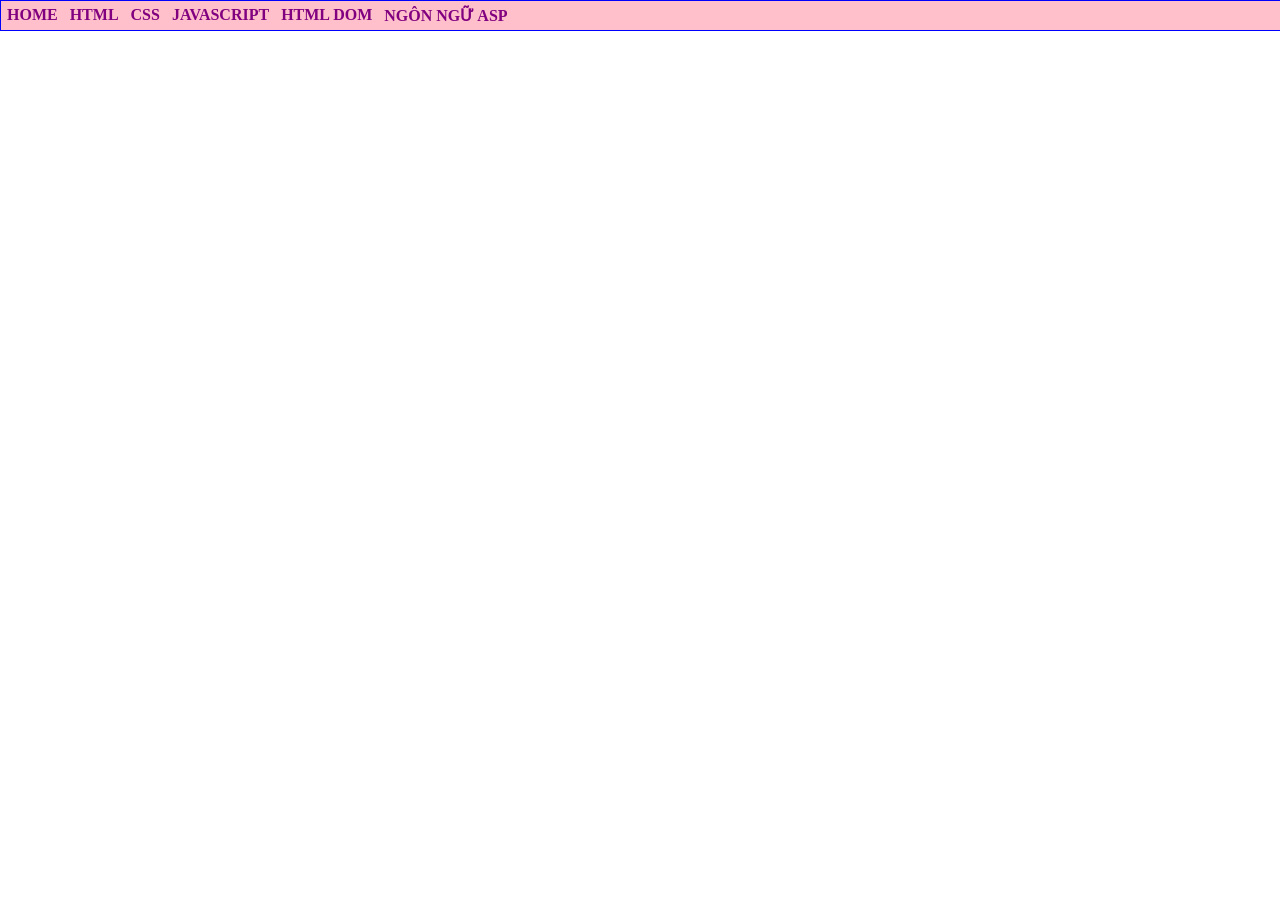
==== index.html @ 3c995ce6 "Rename home.html to index.html" ====
<html>
    <head>
        <title>
            Trần Hoàng Trọng - K244060751
        </title>
        <link rel="stylesheet" href="CSS/main.css">
    </head>
    <body>
        <div id="container">  
        <ul>
        <li> <a href="#">HOME</a></li>
        <li> <a href="#">HTML</a></li>
        <li> <a href="#">CSS</a>
                <ul>
                <li> <a href="#">CSS CĂN BẢN</a></li>
                <li> <a href="#">GIAO DIỆN VỚI CSS</a></li>
                <li> <a href="#">CSS NÂNG CAO</a></li>
            </ul>
            </li>
            <li> <a href="#">JAVASCRIPT</a>
            <ul>
                <li> <a href="#">LESSON 01</a></li>
                <li> <a href="#">LESSON 02</a></li>
                <li> <a href="#">LESSON 03</a></li>
            </ul>
            </li>
            <li> <a href="#">HTML DOM</a></li>
            <li> <a href="#">NGÔN NGỮ ASP</a></li>


</ul>

</div>

    </body>
</html>
---- CSS/main.css ----
*{ 
margin:0; 
padding:0; 
} 
#container 
{ border:1px solid blue; 
background:pink; 
float:left; 
width:100%; 
top: 60px; 
text-indent:0px; 
} 
#container ul 
{ 
float:left; 
list-style:none 
} 
#container ul li 
{ 
position:relative; 
float:left; 
} 
#container ul li a 
{  
display:block;  
font-weight:bold;
text-decoration:none; 
padding:.3em 6px; 
color:purple;
} 
#container li a:hover 
{color:white; 
background:black; 
} 
#container li ul 
{position:absolute; 
display:none; 
width:10em 
} 
#container li:hover ul {  
   display:block;
} 
#container ul li ul li{  
  width:100%; 
  border:1px solid green  
}
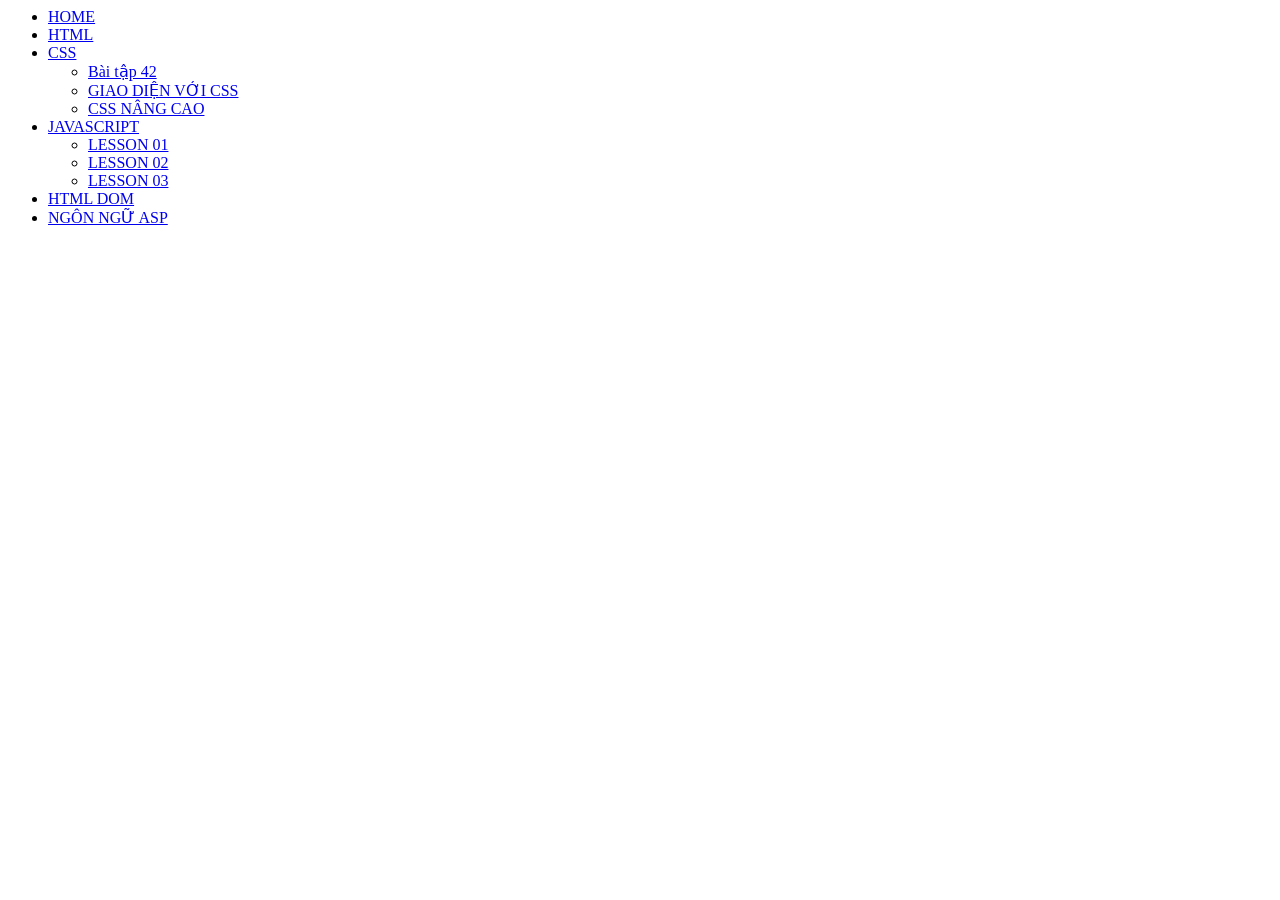
==== commit e637c6fb: "Add files via upload" ====
--- a/index.html
+++ b/index.html
@@ -3,34 +3,33 @@
         <title>
             Trần Hoàng Trọng - K244060751
         </title>
-        <link rel="stylesheet" href="CSS/main.css">
+        <style>
+            @import url(css/main.css);
+        </style>
     </head>
     <body>
         <div id="container">  
-        <ul>
-        <li> <a href="#">HOME</a></li>
-        <li> <a href="#">HTML</a></li>
-        <li> <a href="#">CSS</a>
-                <ul>
-                <li> <a href="#">CSS CĂN BẢN</a></li>
-                <li> <a href="#">GIAO DIỆN VỚI CSS</a></li>
-                <li> <a href="#">CSS NÂNG CAO</a></li>
+            <ul>
+                <li> <a href="#">HOME</a></li>
+                <li> <a href="#">HTML</a></li>
+                <li> <a href="#">CSS</a>
+                    <ul>
+                        <li> <a href="ex42/ex42.html">Bài tập 42</a></li>
+                        <li> <a href="#">GIAO DIỆN VỚI CSS</a></li>
+                        <li> <a href="#">CSS NÂNG CAO</a></li>
+                    </ul>
+                </li>
+                <li> <a href="#">JAVASCRIPT</a>
+                    <ul>
+                        <li> <a href="#">LESSON 01</a></li>
+                        <li> <a href="#">LESSON 02</a></li>
+                        <li> <a href="#">LESSON 03</a></li>
+                    </ul>
+                </li>
+                <li> <a href="#">HTML DOM</a></li>
+                <li> <a href="#">NGÔN NGỮ ASP</a></li>
             </ul>
-            </li>
-            <li> <a href="#">JAVASCRIPT</a>
-            <ul>
-                <li> <a href="#">LESSON 01</a></li>
-                <li> <a href="#">LESSON 02</a></li>
-                <li> <a href="#">LESSON 03</a></li>
-            </ul>
-            </li>
-            <li> <a href="#">HTML DOM</a></li>
-            <li> <a href="#">NGÔN NGỮ ASP</a></li>
-
-
-</ul>
-
-</div>
+        </div>
 
     </body>
-</html>
+</html>
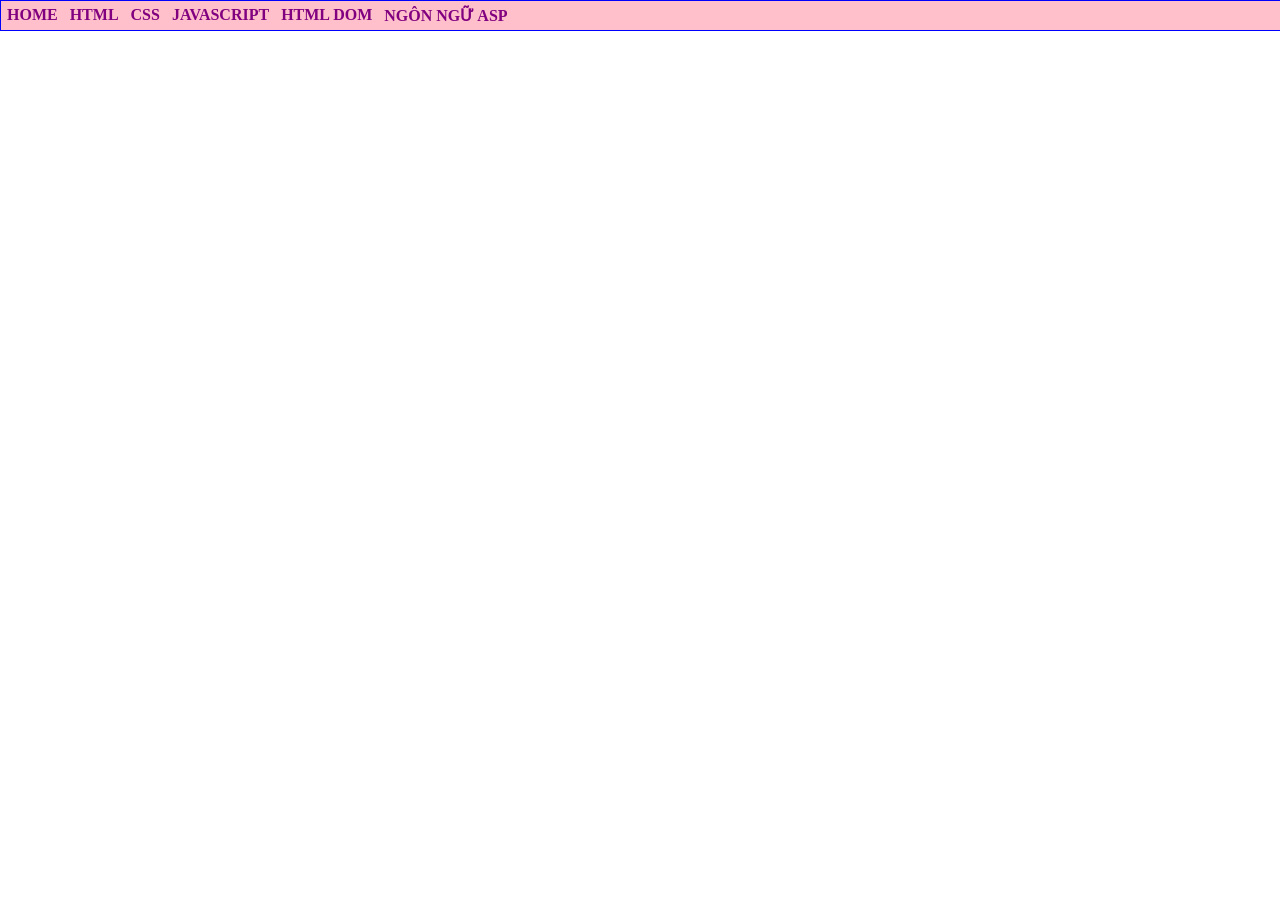
==== commit 5fa67f53: "Update index.html" ====
--- a/index.html
+++ b/index.html
@@ -4,7 +4,7 @@
             Trần Hoàng Trọng - K244060751
         </title>
         <style>
-            @import url(css/main.css);
+            @import url(CSS/main.css);
         </style>
     </head>
     <body>
@@ -32,4 +32,4 @@
         </div>
 
     </body>
-</html>+</html>
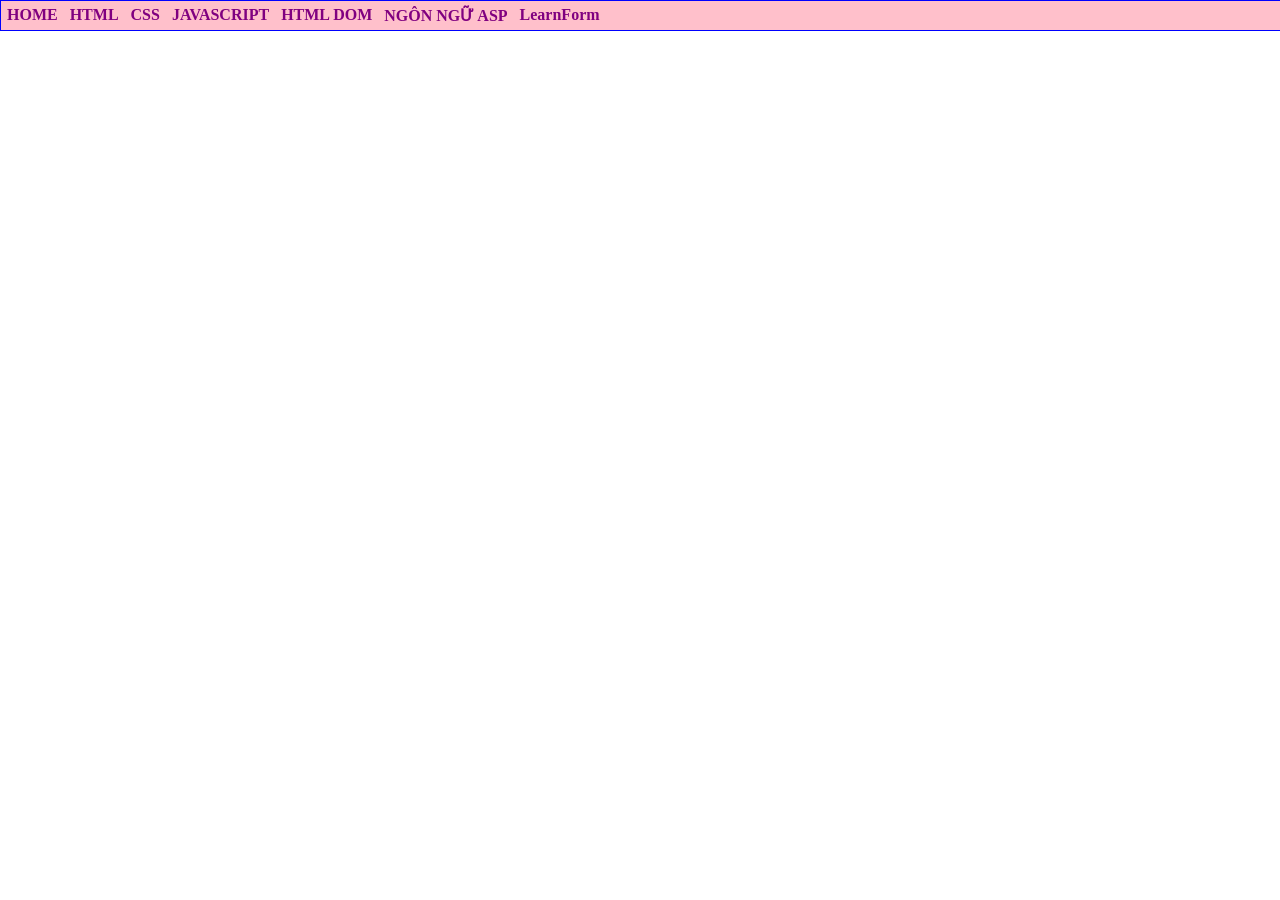
==== commit d23eedda: "Add files via upload" ====
--- a/index.html
+++ b/index.html
@@ -28,8 +28,14 @@
                 </li>
                 <li> <a href="#">HTML DOM</a></li>
                 <li> <a href="#">NGÔN NGỮ ASP</a></li>
+                <li> <a href="#">LearnForm</a>
+                    <ul>
+                        <li> <a href="learnform/login.html">Login</a></li>
+                        <li> <a href="learnform/ClientGet.html">ClientGet</a></li>
+                        <li> <a href="learnform/ServerGet.html">ServerGet</a></li>
+                    </ul>
             </ul>
         </div>
 
     </body>
-</html>
+</html>
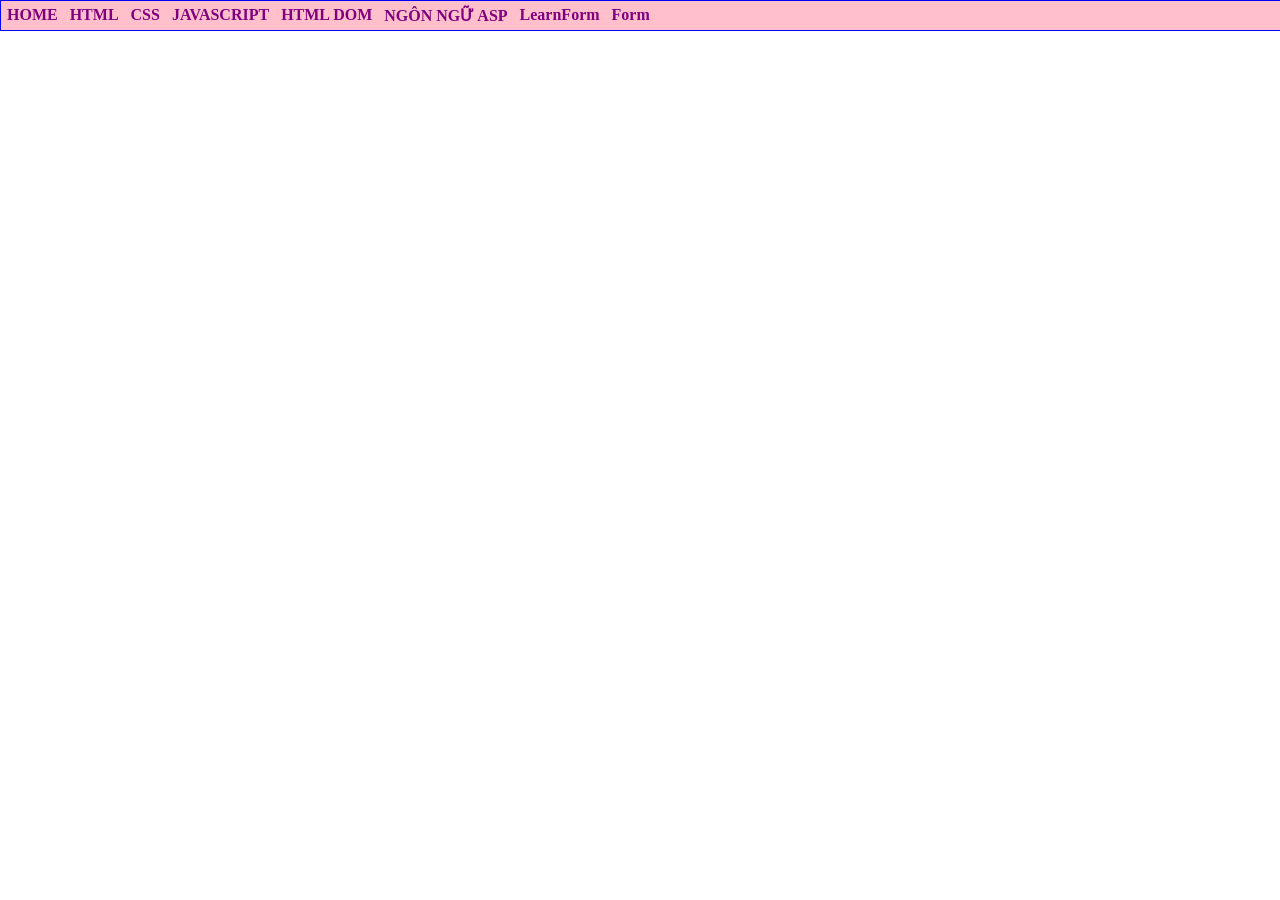
==== commit f4b320a3: "Add files via upload" ====
--- a/index.html
+++ b/index.html
@@ -34,6 +34,12 @@
                         <li> <a href="learnform/ClientGet.html">ClientGet</a></li>
                         <li> <a href="learnform/ServerGet.html">ServerGet</a></li>
                     </ul>
+                <li> <a href="#">Form</a>
+                    <ul>
+                        <li> <a href="ex48/Register.html">Ex 48</a></li>
+                        <li> <a href="ex49/ex49.html">Ex 49</a></li>
+                        <li> <a href="ex50/report.html">Ex 50</a></li>
+                    </ul>
             </ul>
         </div>
 
